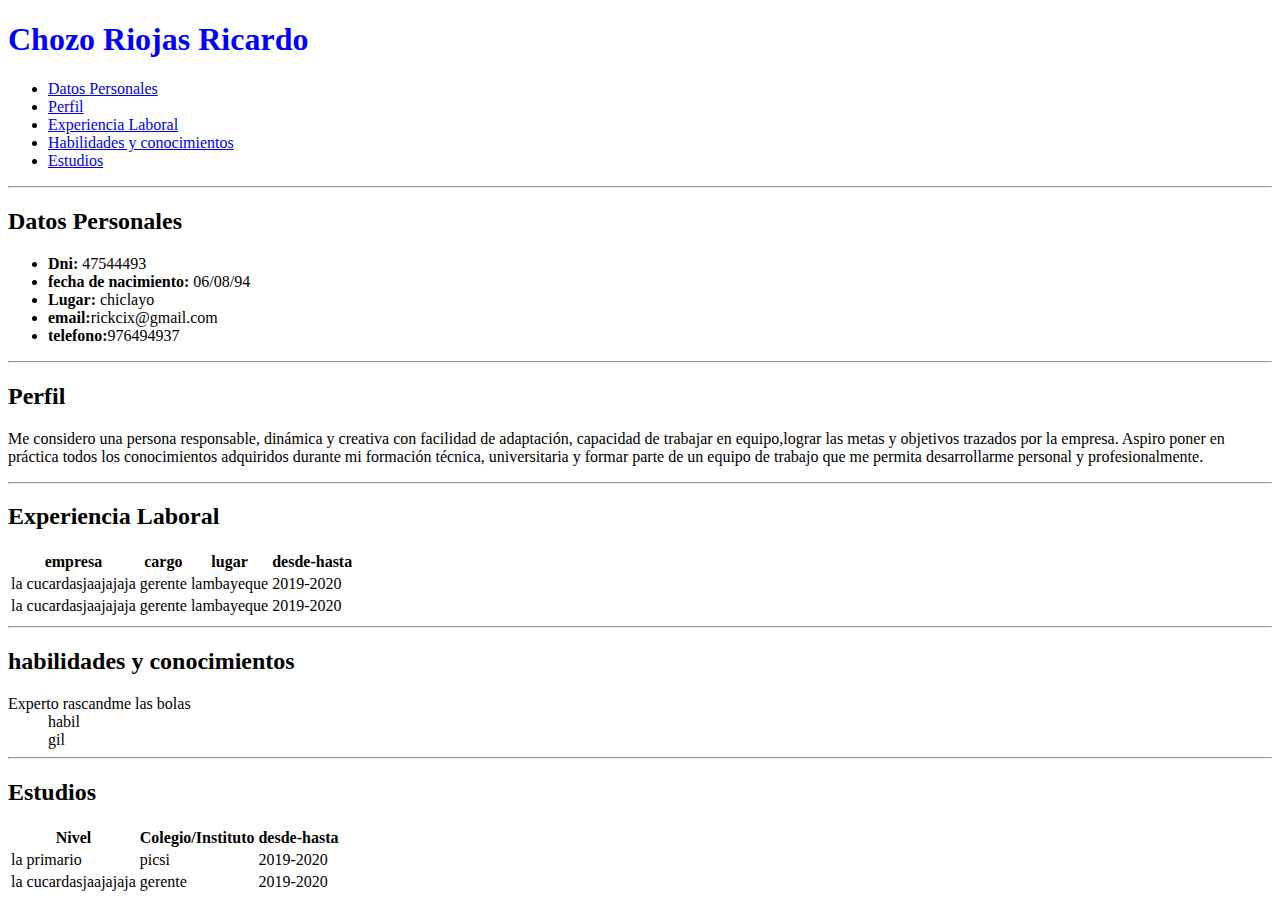
==== cv_ricardochozo/index.html @ cf9aa24c "respaldo" ====
<!DOCTYPE html>
<html lang="en">
<head>
    <meta charset="UTF-8">
    <meta http-equiv="X-UA-Compatible" content="IE=edge">
    <meta name="viewport" content="width=device-width, initial-scale=1.0">
    <title>ricardo chozo riojas</title>
</head>
<body>
    <h1 style="color: blue;">Chozo Riojas Ricardo</h1>
    <ul>
        <li><a href="#">Datos Personales</a></li>
        <li><a href="#">Perfil</a></li>
        <li><a href="#">Experiencia Laboral</a></li>
        <li><a href="#">Habilidades y conocimientos</a></li>
        <li><a href="#">Estudios</a></li> 
    </ul>   
    <hr>
    <h2 id="datos-personales">Datos Personales</h2>
    <ul>
        <li><b>Dni: </b>47544493</li>
        <li><b>fecha de nacimiento: </b>06/08/94</li>
        <li><b>Lugar: </b>chiclayo</li>
        <li><b>email:</b>rickcix@gmail.com</li>
        <li><b>telefono:</b>976494937</li>
    </ul>
    <hr>
    <h2 >Perfil</h2>
    <p>
        
     Me considero una persona responsable, dinámica y
creativa con facilidad de adaptación, capacidad de 
trabajar en equipo,lograr las metas y objetivos trazados 
por la empresa.
Aspiro poner en práctica todos los conocimientos 
adquiridos durante mi formación técnica, universitaria y 
formar parte de un equipo de trabajo que me permita 
desarrollarme personal y profesionalmente. 

    </p>
    <hr>
    <h2 >Experiencia Laboral</h2>
    <table>
        <tr>
            <th>empresa</th>
            <th>cargo</th>
            <th>lugar</th>
            <th>desde-hasta</th>
        </tr>
        <tr>
            <td>la cucardasjaajajaja</td>
            <td>gerente</td>
            <td>lambayeque</td>
            <td>2019-2020</td>
        </tr>
        <!-- ahí rellena -->
        <tr>
            <td>la cucardasjaajajaja</td>
            <td>gerente</td>
            <td>lambayeque</td>
            <td>2019-2020</td>
        </tr>
    </table>
    <hr>
    <h2 >habilidades y conocimientos</h2>
    <dt>Experto rascandme las bolas</dt><!-- acá metes el titulo -->
    <dd>habil</dd><!-- aca descripcion -->
    <dd>gil</dd><!-- aca descripcion -->
    <hr>
    <h2 >Estudios</h2>
    <table>
        <tr>
            <th>Nivel</th>
            <th>Colegio/Instituto</th>
            <th>desde-hasta</th>
        </tr>
        <!-- ahi tambien llenas -->
        <tr>
            <td>la primario</td>
            <td>picsi</td>
            <td>2019-2020</td>
        </tr>
        <!-- ahí rellena -->
        <tr>
            <td>la cucardasjaajajaja</td>
            <td>gerente</td>
            <td>2019-2020</td>
        </tr>
    </table>

</body>
</html>
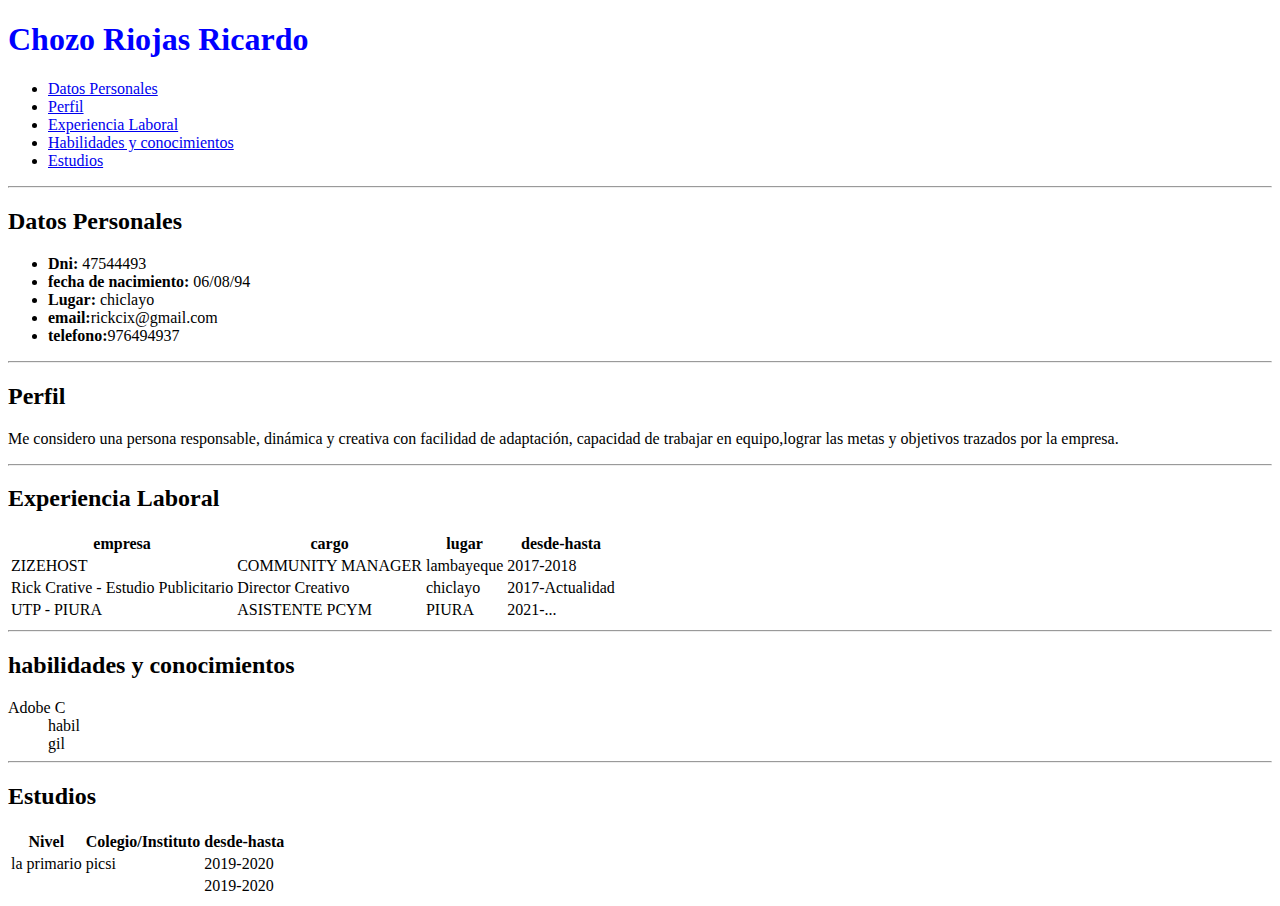
==== commit d889a3e8: "respaldo 6" ====
--- a/cv_ricardochozo/index.html
+++ b/cv_ricardochozo/index.html
@@ -32,10 +32,7 @@
 creativa con facilidad de adaptación, capacidad de 
 trabajar en equipo,lograr las metas y objetivos trazados 
 por la empresa.
-Aspiro poner en práctica todos los conocimientos 
-adquiridos durante mi formación técnica, universitaria y 
-formar parte de un equipo de trabajo que me permita 
-desarrollarme personal y profesionalmente. 
+
 
     </p>
     <hr>
@@ -48,24 +45,30 @@
             <th>desde-hasta</th>
         </tr>
         <tr>
-            <td>la cucardasjaajajaja</td>
-            <td>gerente</td>
+            <td>ZIZEHOST</td>
+            <td>COMMUNITY MANAGER</td>
             <td>lambayeque</td>
-            <td>2019-2020</td>
+            <td>2017-2018</td>
         </tr>
-        <!-- ahí rellena -->
         <tr>
-            <td>la cucardasjaajajaja</td>
-            <td>gerente</td>
-            <td>lambayeque</td>
-            <td>2019-2020</td>
+            <td>Rick Crative - Estudio Publicitario</td>
+            <td>Director Creativo</td>
+            <td>chiclayo</td>
+            <td>2017-Actualidad</td>
+        </tr>
+        
+        <tr>
+            <td>UTP - PIURA </td>
+            <td>ASISTENTE PCYM</td>
+            <td>PIURA </td>
+            <td>2021-...</td>
         </tr>
     </table>
     <hr>
     <h2 >habilidades y conocimientos</h2>
-    <dt>Experto rascandme las bolas</dt><!-- acá metes el titulo -->
-    <dd>habil</dd><!-- aca descripcion -->
-    <dd>gil</dd><!-- aca descripcion -->
+    <dt>Adobe C</dt><!--titulo -->
+    <dd>habil</dd><!-- d -->
+    <dd>gil</dd><!-- d -->
     <hr>
     <h2 >Estudios</h2>
     <table>
@@ -74,16 +77,16 @@
             <th>Colegio/Instituto</th>
             <th>desde-hasta</th>
         </tr>
-        <!-- ahi tambien llenas -->
+        <!--  -->
         <tr>
             <td>la primario</td>
             <td>picsi</td>
             <td>2019-2020</td>
         </tr>
-        <!-- ahí rellena -->
+        <!-- -->
         <tr>
-            <td>la cucardasjaajajaja</td>
-            <td>gerente</td>
+            <td></td>
+            <td></td>
             <td>2019-2020</td>
         </tr>
     </table>
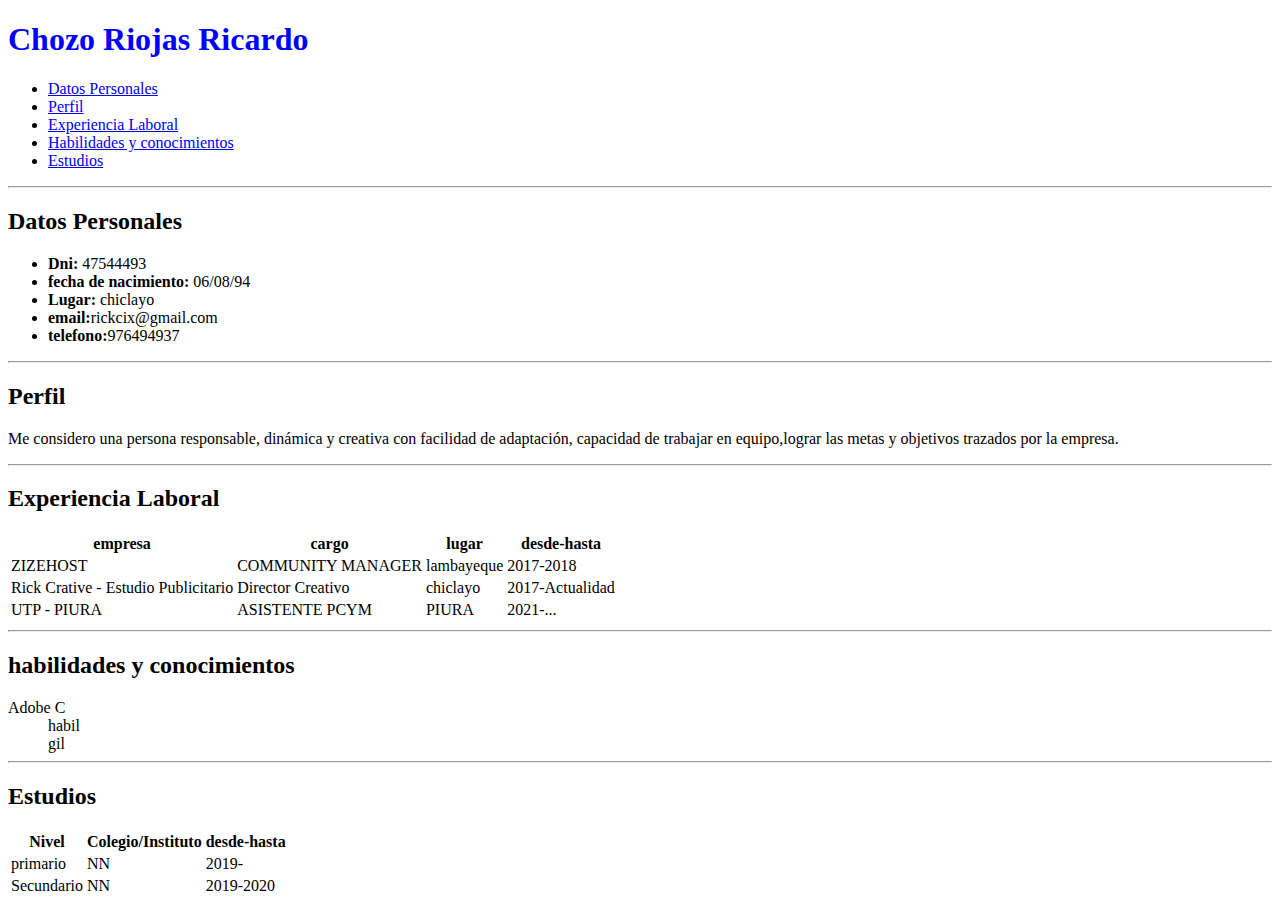
==== commit 5bcc1d76: "cambio03" ====
--- a/cv_ricardochozo/index.html
+++ b/cv_ricardochozo/index.html
@@ -79,14 +79,14 @@
         </tr>
         <!--  -->
         <tr>
-            <td>la primario</td>
-            <td>picsi</td>
-            <td>2019-2020</td>
+            <td>primario</td>
+            <td>NN</td>
+            <td>2019-</td>
         </tr>
         <!-- -->
         <tr>
-            <td></td>
-            <td></td>
+            <td>Secundario</td>
+            <td>NN</td>
             <td>2019-2020</td>
         </tr>
     </table>
